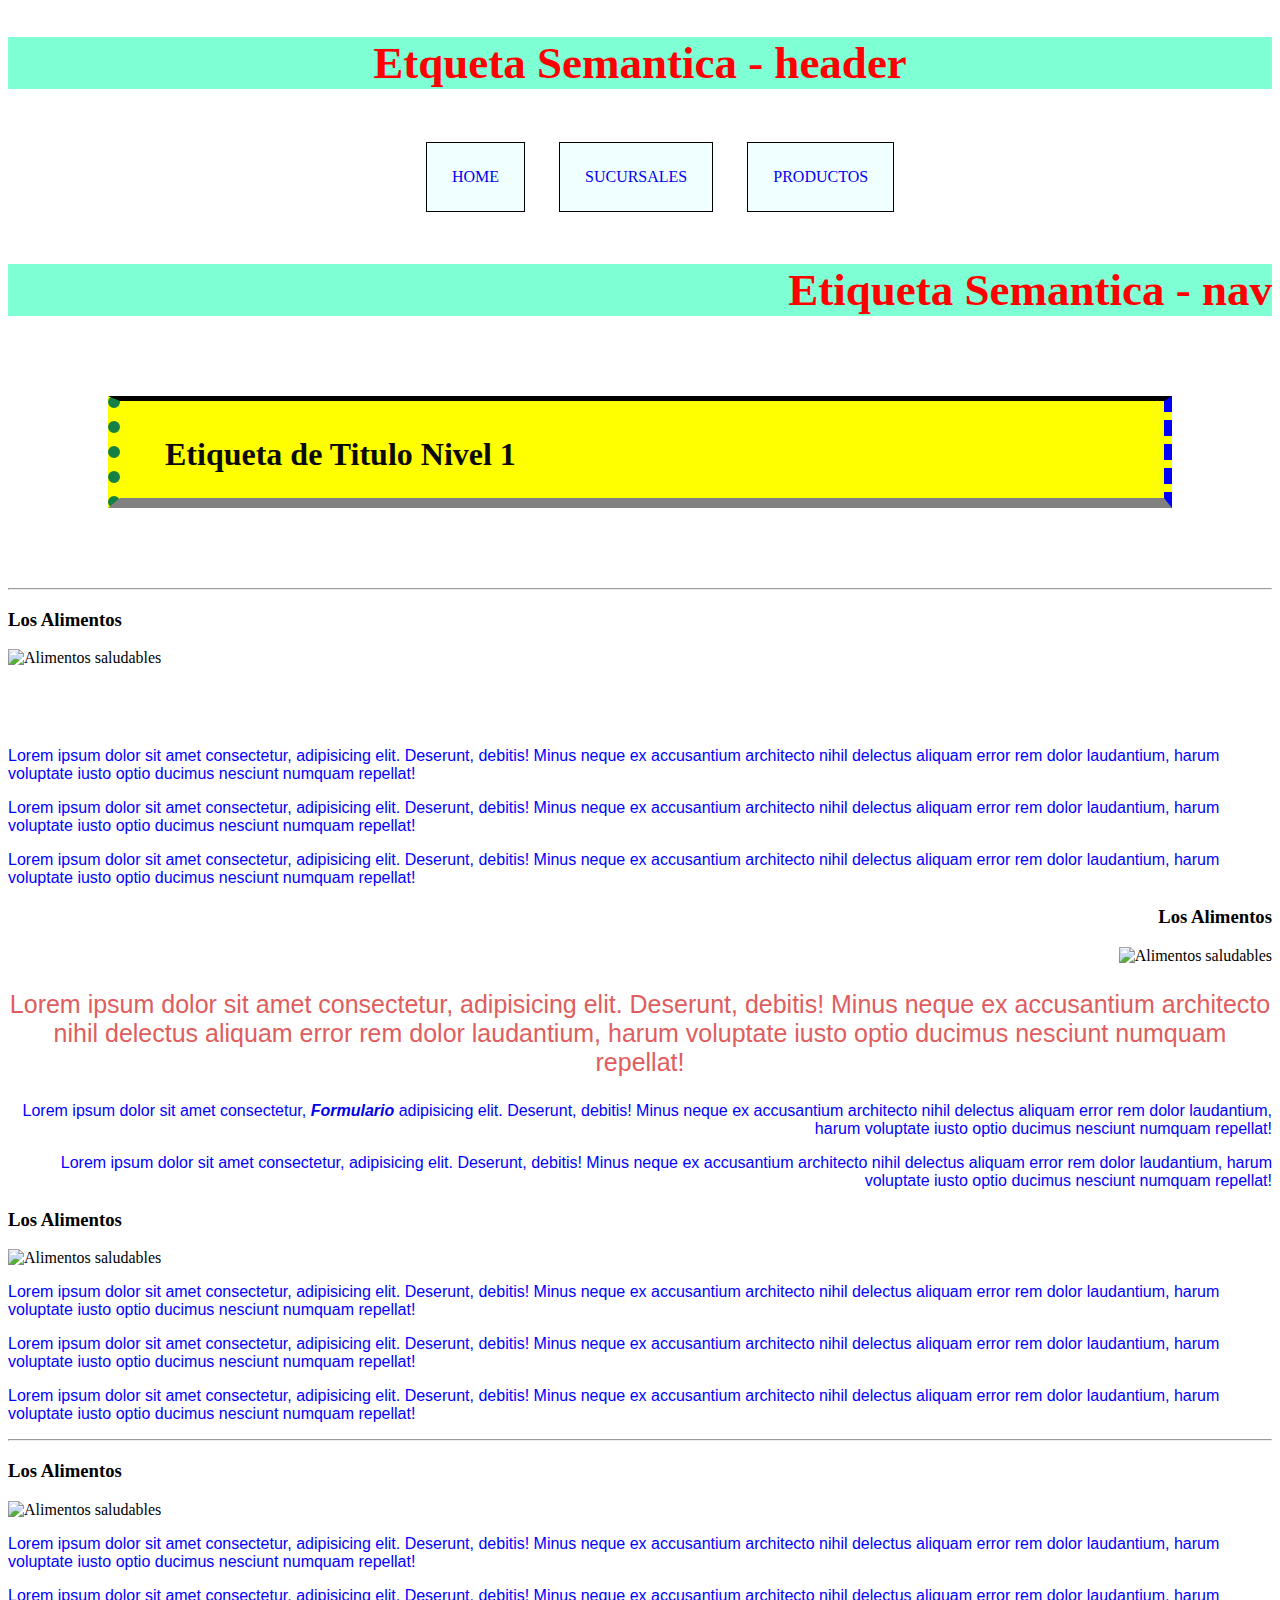
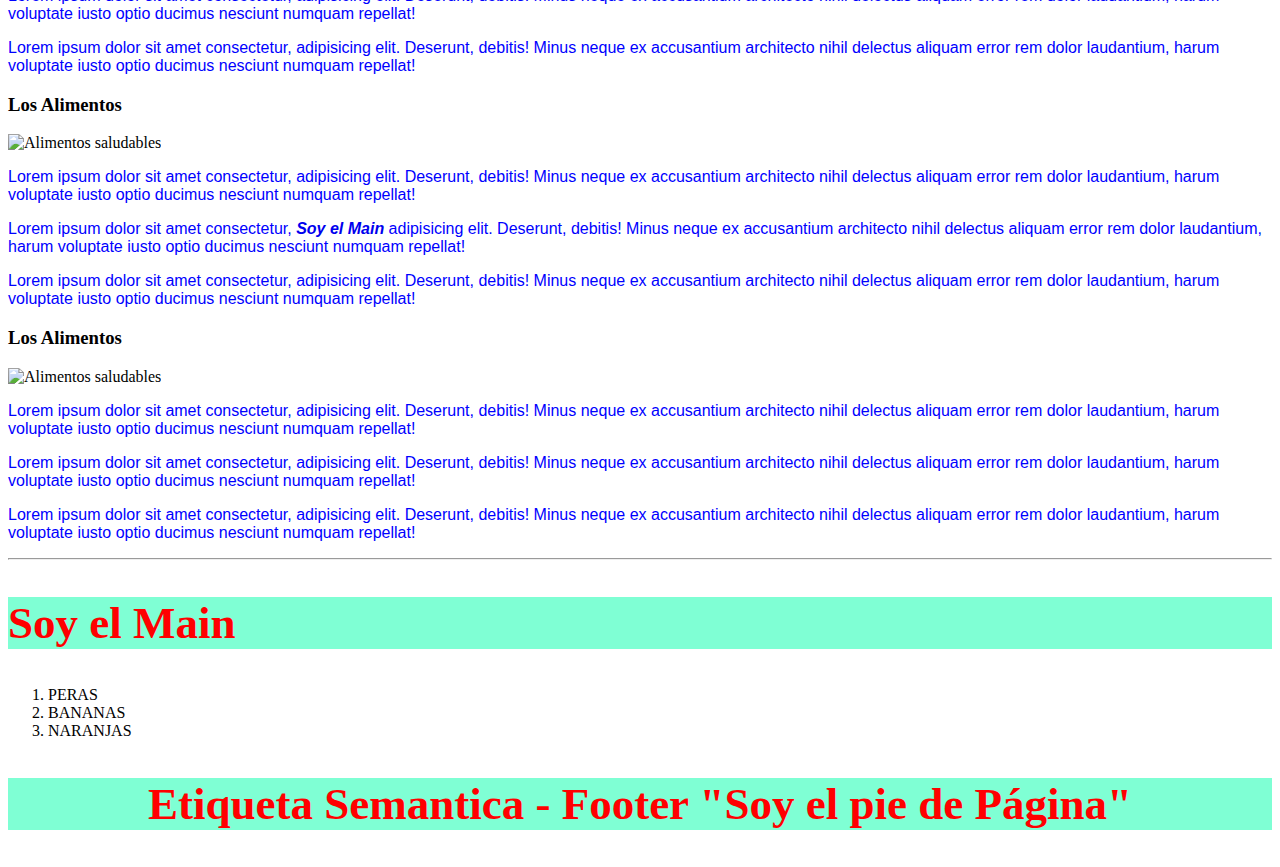
==== index.html @ 12993aa6 "Terminamos Clase04" ====
<!DOCTYPE html>
<html lang="en">
<head>
    <meta charset="UTF-8">
    <meta name="viewport" content="width=device-width, initial-scale=1.0">
    <link rel="stylesheet" href="./ccs/index.css">
    <title>Clase05</title>
    <!-- Dar estilos dentro de HTML con la etiqueta <Style> de forma embebida en la misma pagina  -->
    <style>
        p{
            color:blue;
            font-family:'Lucida Sans', 'Lucida Sans Regular', 'Lucida Grande', 'Lucida Sans Unicode', Geneva, Verdana, sans-serif
        }
    </style>
</head>
<body>
    <header>
        <h2 class="centrar">Etqueta Semantica - header</h2>
        <ul class="centrar">
            <li>
                <a href="./index.html">HOME</a>
            </li>
            <li>
                <a href="./pages/sucursales.html">SUCURSALES</a>
            </li>
            <li>
                <a href="./pages/productos.html">PRODUCTOS</a>
            </li>
        </ul>
    </header>
    <nav>
        <h2 class="soloYo">Etiqueta Semantica - nav</h2>
    </nav>
    <main>
        <!-- Otra forma de aplicar CSS es ingresar etiqueta Style dentro de la etiqueta, esta manera de llama "Inline"-->
        <h1 style="color:rgb(10, 10, 9); background-color:yellow";>
            Etiqueta de Titulo Nivel 1
        </h1>
        <hr>
        <section>
            <article>
                <h3>Los Alimentos</h3>
                <img src="https://ziclop.coopcycle.org/media/cache/product_thumbnail/62/7a/627a6c8ca944e.jpeg" alt="Alimentos saludables">
                <p id="miParrafo">Lorem ipsum dolor sit amet consectetur, adipisicing elit. Deserunt, debitis! Minus neque ex accusantium architecto nihil delectus aliquam error rem dolor laudantium, harum voluptate iusto optio ducimus nesciunt numquam repellat!</p>
                <p>Lorem ipsum dolor sit amet consectetur, adipisicing elit. Deserunt, debitis! Minus neque ex accusantium architecto nihil delectus aliquam error rem dolor laudantium, harum voluptate iusto optio ducimus nesciunt numquam repellat!</p>
                <p>Lorem ipsum dolor sit amet consectetur, adipisicing elit. Deserunt, debitis! Minus neque ex accusantium architecto nihil delectus aliquam error rem dolor laudantium, harum voluptate iusto optio ducimus nesciunt numquam repellat!</p>
            </article>
            <article class="soloYo">
                <h3>Los Alimentos</h3>
                <img src="https://ziclop.coopcycle.org/media/cache/product_thumbnail/62/7a/627a6c8ca944e.jpeg" alt="Alimentos saludables">
                <p class="centrar otroParrafo miColor">Lorem ipsum dolor sit amet consectetur, adipisicing elit. Deserunt, debitis! Minus neque ex accusantium architecto nihil delectus aliquam error rem dolor laudantium, harum voluptate iusto optio ducimus nesciunt numquam repellat!</p>
                <p>Lorem ipsum dolor sit amet consectetur, <strong><i><a href="./pages/productos.html#miFormulario">Formulario</a></i></strong> adipisicing elit. Deserunt, debitis! Minus neque ex accusantium architecto nihil delectus aliquam error rem dolor laudantium, harum voluptate iusto optio ducimus nesciunt numquam repellat!</p>
                <p>Lorem ipsum dolor sit amet consectetur, adipisicing elit. Deserunt, debitis! Minus neque ex accusantium architecto nihil delectus aliquam error rem dolor laudantium, harum voluptate iusto optio ducimus nesciunt numquam repellat!</p>
            </article>
            <article>
                <h3>Los Alimentos</h3>
                <img src="https://ziclop.coopcycle.org/media/cache/product_thumbnail/62/7a/627a6c8ca944e.jpeg" alt="Alimentos saludables">
                <p>Lorem ipsum dolor sit amet consectetur, adipisicing elit. Deserunt, debitis! Minus neque ex accusantium architecto nihil delectus aliquam error rem dolor laudantium, harum voluptate iusto optio ducimus nesciunt numquam repellat!</p>
                <p>Lorem ipsum dolor sit amet consectetur, adipisicing elit. Deserunt, debitis! Minus neque ex accusantium architecto nihil delectus aliquam error rem dolor laudantium, harum voluptate iusto optio ducimus nesciunt numquam repellat!</p>
                <p>Lorem ipsum dolor sit amet consectetur, adipisicing elit. Deserunt, debitis! Minus neque ex accusantium architecto nihil delectus aliquam error rem dolor laudantium, harum voluptate iusto optio ducimus nesciunt numquam repellat!</p>
            </article>
        </section>
        <hr>
        <section>
            <article>
                <h3>Los Alimentos</h3>
                <img src="https://ziclop.coopcycle.org/media/cache/product_thumbnail/62/7a/627a6c8ca944e.jpeg" alt="Alimentos saludables">
                <p>Lorem ipsum dolor sit amet consectetur, adipisicing elit. Deserunt, debitis! Minus neque ex accusantium architecto nihil delectus aliquam error rem dolor laudantium, harum voluptate iusto optio ducimus nesciunt numquam repellat!</p>
                <p>Lorem ipsum dolor sit amet consectetur, adipisicing elit. Deserunt, debitis! Minus neque ex accusantium architecto nihil delectus aliquam error rem dolor laudantium, harum voluptate iusto optio ducimus nesciunt numquam repellat!</p>
                <p>Lorem ipsum dolor sit amet consectetur, adipisicing elit. Deserunt, debitis! Minus neque ex accusantium architecto nihil delectus aliquam error rem dolor laudantium, harum voluptate iusto optio ducimus nesciunt numquam repellat!</p>
            </article>
            <article>
                <h3>Los Alimentos</h3>
                <img src="https://ziclop.coopcycle.org/media/cache/product_thumbnail/62/7a/627a6c8ca944e.jpeg" alt="Alimentos saludables">
                <p>Lorem ipsum dolor sit amet consectetur, adipisicing elit. Deserunt, debitis! Minus neque ex accusantium architecto nihil delectus aliquam error rem dolor laudantium, harum voluptate iusto optio ducimus nesciunt numquam repellat!</p>
                <p>Lorem ipsum dolor sit amet consectetur, <strong><i><a href="#soyMain">Soy el Main</a></i></strong> adipisicing elit. Deserunt, debitis! Minus neque ex accusantium architecto nihil delectus aliquam error rem dolor laudantium, harum voluptate iusto optio ducimus nesciunt numquam repellat!</p>
                <p>Lorem ipsum dolor sit amet consectetur, adipisicing elit. Deserunt, debitis! Minus neque ex accusantium architecto nihil delectus aliquam error rem dolor laudantium, harum voluptate iusto optio ducimus nesciunt numquam repellat!</p>
            </article>
            <article>
                <h3>Los Alimentos</h3>
                <img src="https://ziclop.coopcycle.org/media/cache/product_thumbnail/62/7a/627a6c8ca944e.jpeg" alt="Alimentos saludables">
                <p>Lorem ipsum dolor sit amet consectetur, adipisicing elit. Deserunt, debitis! Minus neque ex accusantium architecto nihil delectus aliquam error rem dolor laudantium, harum voluptate iusto optio ducimus nesciunt numquam repellat!</p>
                <p>Lorem ipsum dolor sit amet consectetur, adipisicing elit. Deserunt, debitis! Minus neque ex accusantium architecto nihil delectus aliquam error rem dolor laudantium, harum voluptate iusto optio ducimus nesciunt numquam repellat!</p>
                <p>Lorem ipsum dolor sit amet consectetur, adipisicing elit. Deserunt, debitis! Minus neque ex accusantium architecto nihil delectus aliquam error rem dolor laudantium, harum voluptate iusto optio ducimus nesciunt numquam repellat!</p>
            </article>
        </section>
        <hr>
        <h2 id="soyMain">Soy el Main</h2>
        <ol>
            <li>
                PERAS
            </li>
            <li>
                BANANAS
            </li>
            <li>
                NARANJAS
            </li>
        </ol>
    </main>
    <footer>
        <h2 class="centrar">Etiqueta Semantica - Footer "Soy el pie de Página"</h2>

    </footer>
</body>
</html>
---- ccs/index.css ----
/* Selector[
propiedad: valor;
propiedad: valor;
}
*/

h2{/* Selector Global */
    color: red;
    font-size: 45px;
    background-color: aquamarine;
    /* text-align: center; */
}
/* Selector de Clase */
.soloYo{
    text-align: right;
}
/* Selector por ID */
#miParrafo{
    margin-top: 80px;
}

.miColor{
    color: rgb(224, 93, 93);
}

h1{
    border-top: solid 5px black;
    border-right: dashed 8px blue;
    border-bottom: solid 10px gray;
    border-left: dotted 12px rgb(20, 128, 68);
    /* Relleno */
    padding-top: 35px;
    padding-left: 45px;
    padding-right: 50px;
    padding-bottom: 25px;

    margin-top: 80px;
    margin-right: 100px;
    margin-bottom: 80px;
    margin-left: 100px;
}

.centrar{
    text-align: center;
}

.otroParrafo{
    font-size: 25px;
}

/* ul{
    text-align: center;
} */

ul li{
    list-style-type: none;
    display: inline-block;
    margin: 15px;
    padding: 25px;
    border: 1px solid black;
    background-color: azure;
}

a{
    text-decoration: none;
}
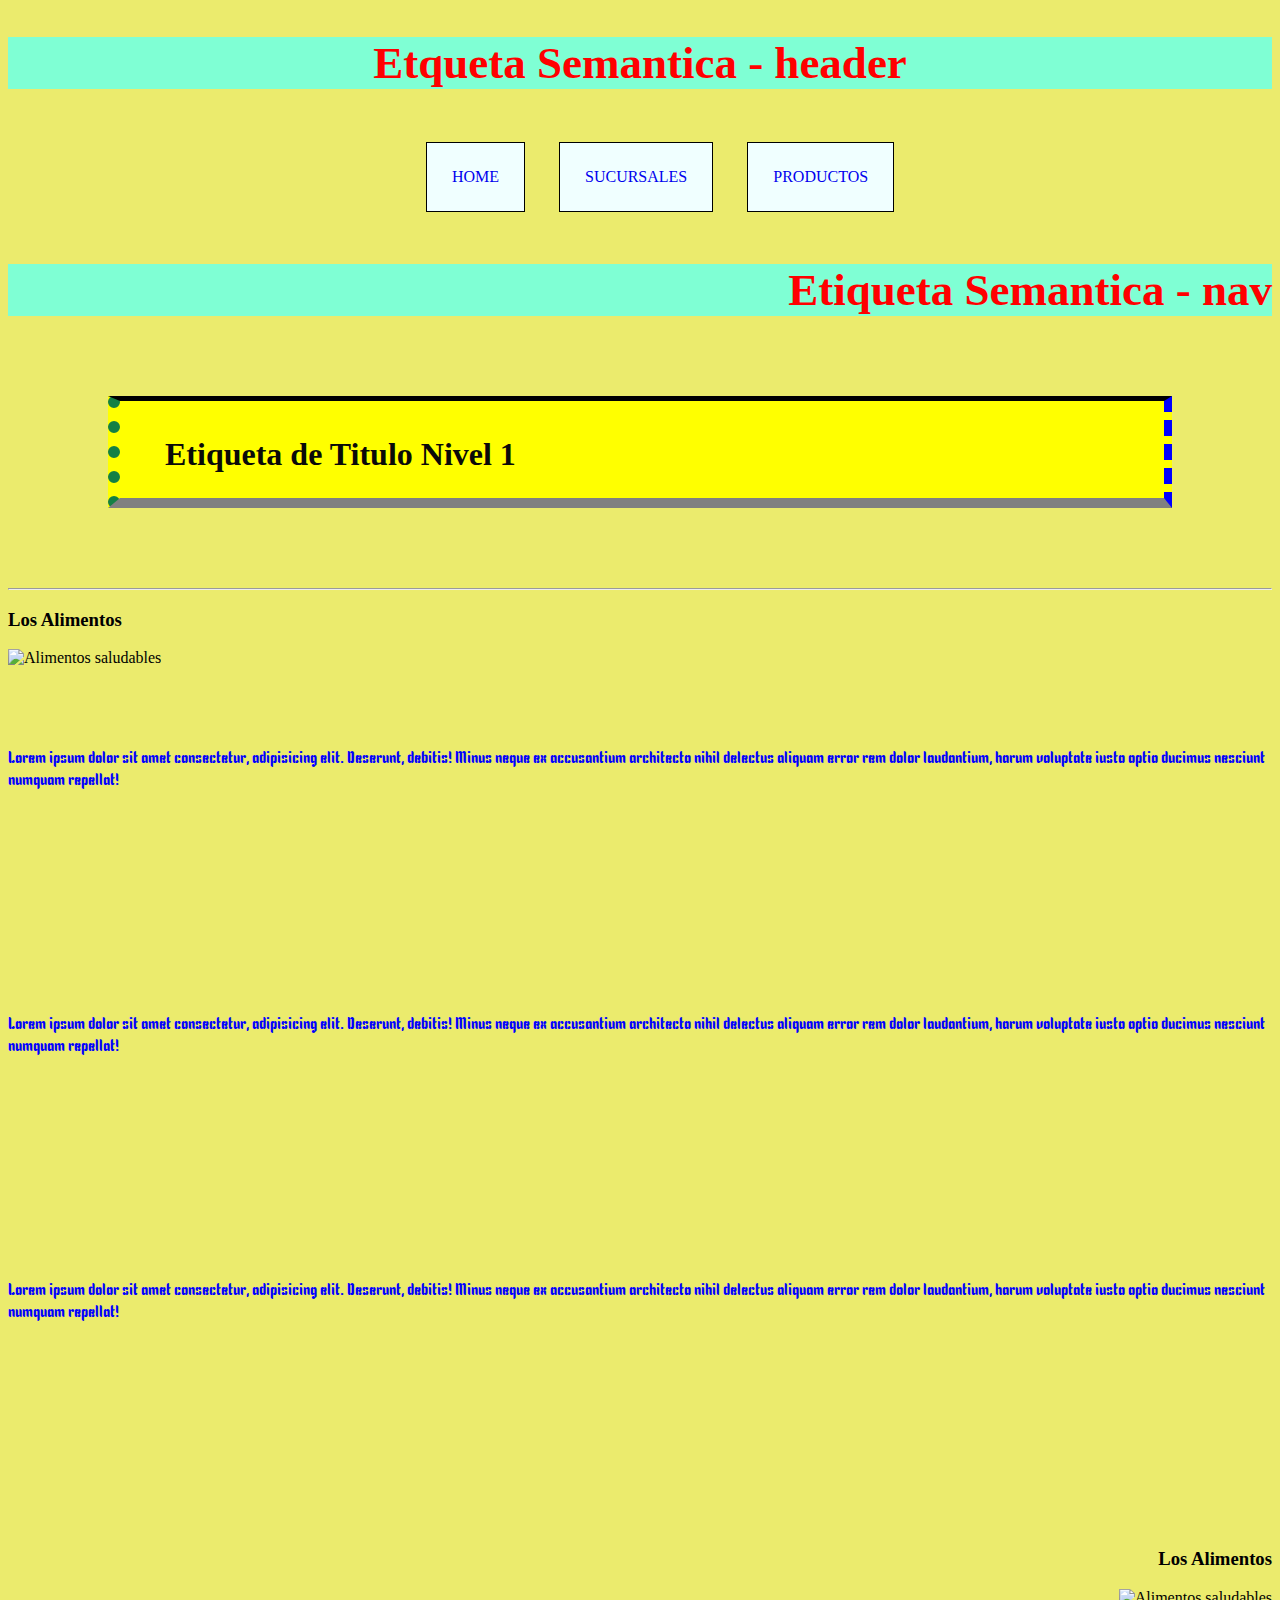
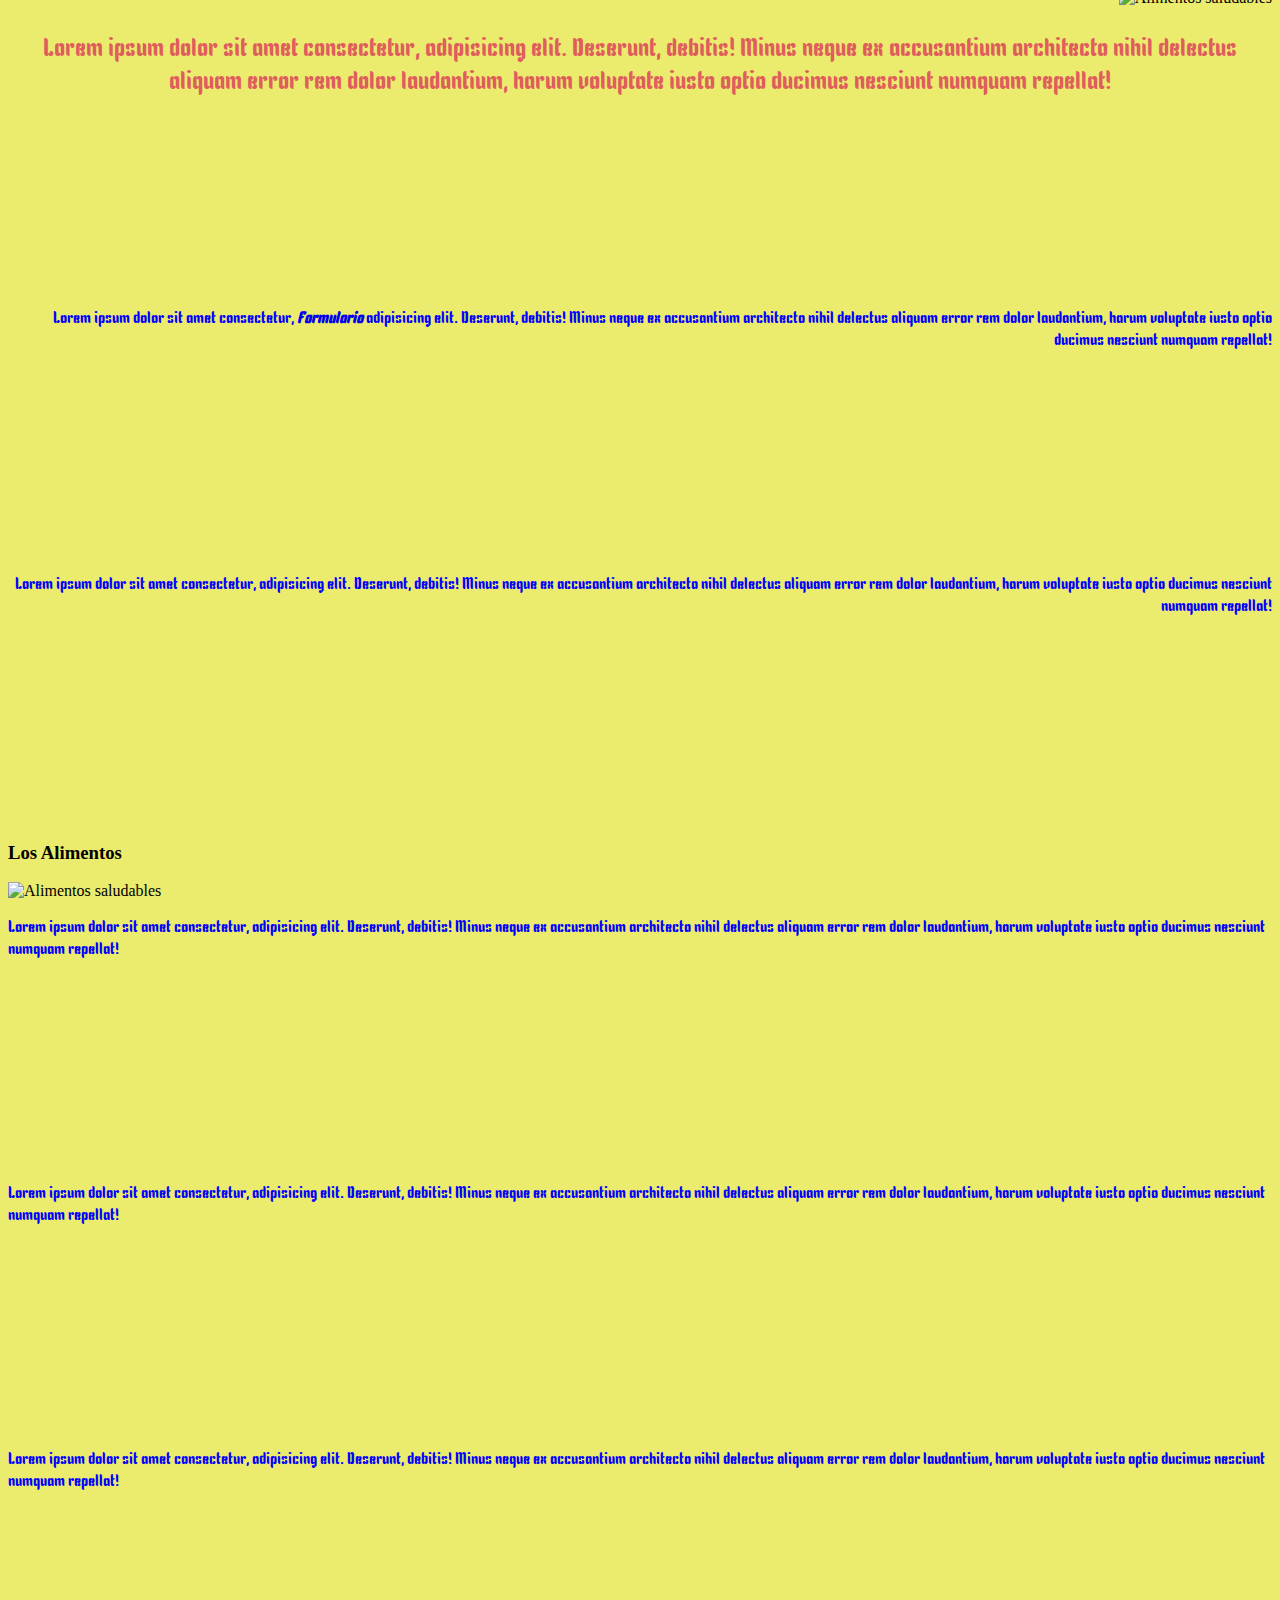
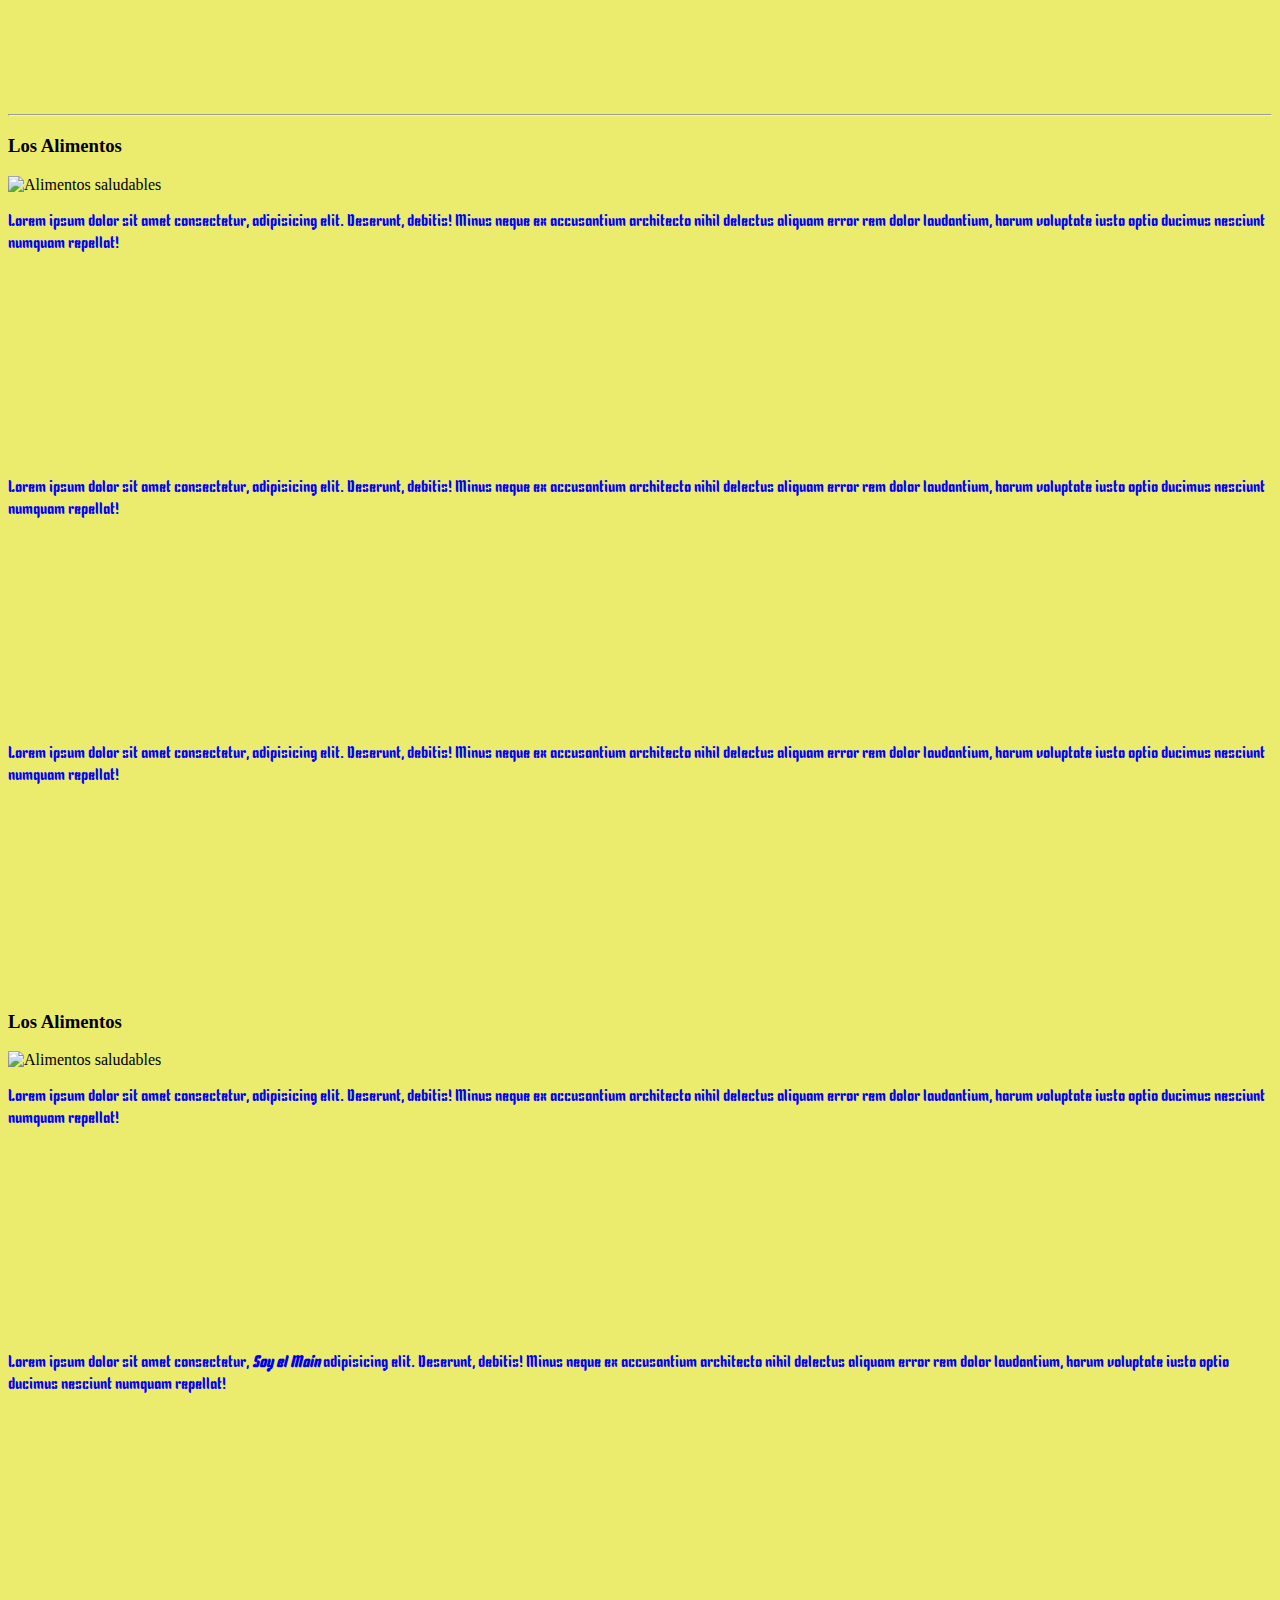
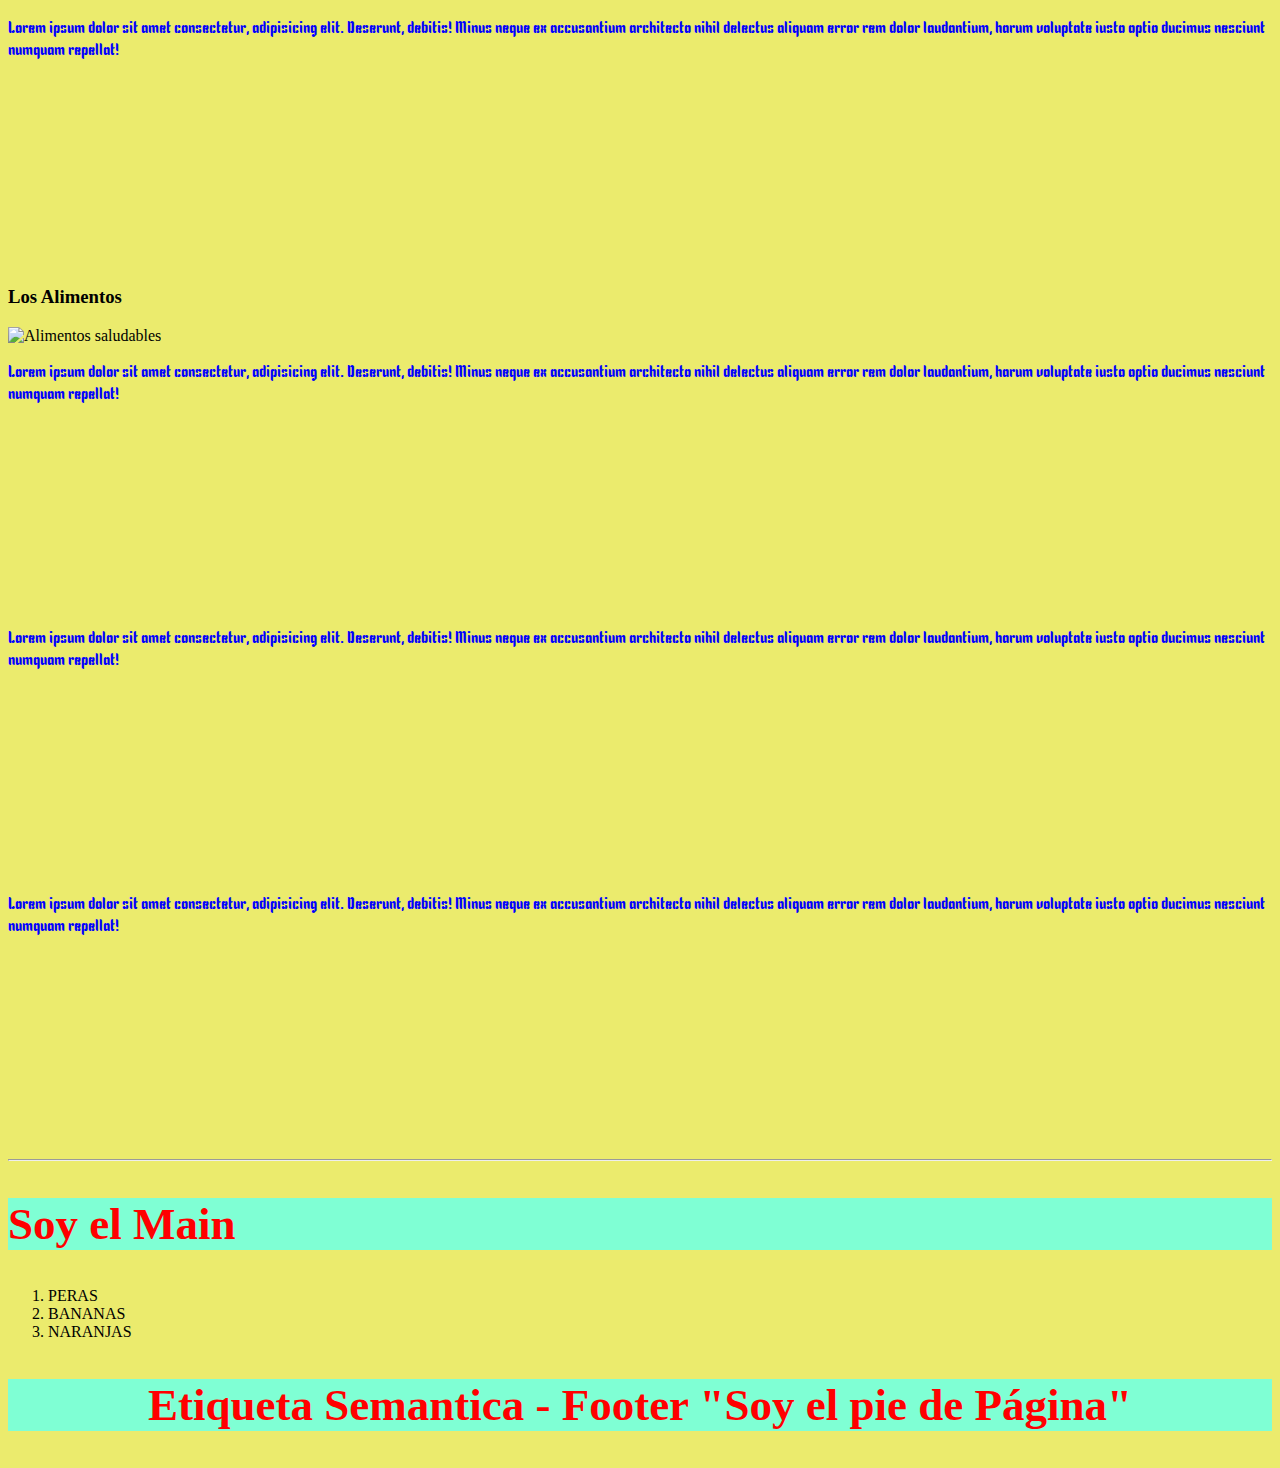
==== commit fe167a4b: "Terminamos Clase05" ====
--- a/index.html
+++ b/index.html
@@ -4,14 +4,26 @@
     <meta charset="UTF-8">
     <meta name="viewport" content="width=device-width, initial-scale=1.0">
     <link rel="stylesheet" href="./ccs/index.css">
+    <link rel="stylesheet" href="./css/estilos.css">
+    <!-- Traemos los links con el tipo de Font desde Google Fonts -->
+    <link rel="preconnect" href="https://fonts.googleapis.com">
+    <link rel="preconnect" href="https://fonts.gstatic.com" crossorigin>
+    <link href="https://fonts.googleapis.com/css2?family=Kenia&display=swap" rel="stylesheet">
+    <!-- Importamos la etiqueta con el tipo de Font desde desde Google Fonts -->
+    <!-- Esto se puede evitar importando desde el archivo.css -->
+    <style>
+        @import url('https://fonts.googleapis.com/css2?family=Kenia&display=swap');
+    </style>
     <title>Clase05</title>
     <!-- Dar estilos dentro de HTML con la etiqueta <Style> de forma embebida en la misma pagina  -->
-    <style>
-        p{
-            color:blue;
-            font-family:'Lucida Sans', 'Lucida Sans Regular', 'Lucida Grande', 'Lucida Sans Unicode', Geneva, Verdana, sans-serif
-        }
-    </style>
+    <!-- Esta etiqueta Stule se puede obviar si se agrega en el archivos.css -->
+    <!-- Debajo de la etiqueta @import -->
+        <style>
+            p{
+                color:blue;
+                font-family: 'Kenia', sans-serif;
+            }
+        </style>
 </head>
 <body>
     <header>
--- a/css/estilos.css
+++ b/css/estilos.css
@@ -0,0 +1,7 @@
+body {
+  background-color: rgb(235, 235, 109);
+}
+
+p {
+  height: 250px;
+}/*# sourceMappingURL=estilos.css.map */